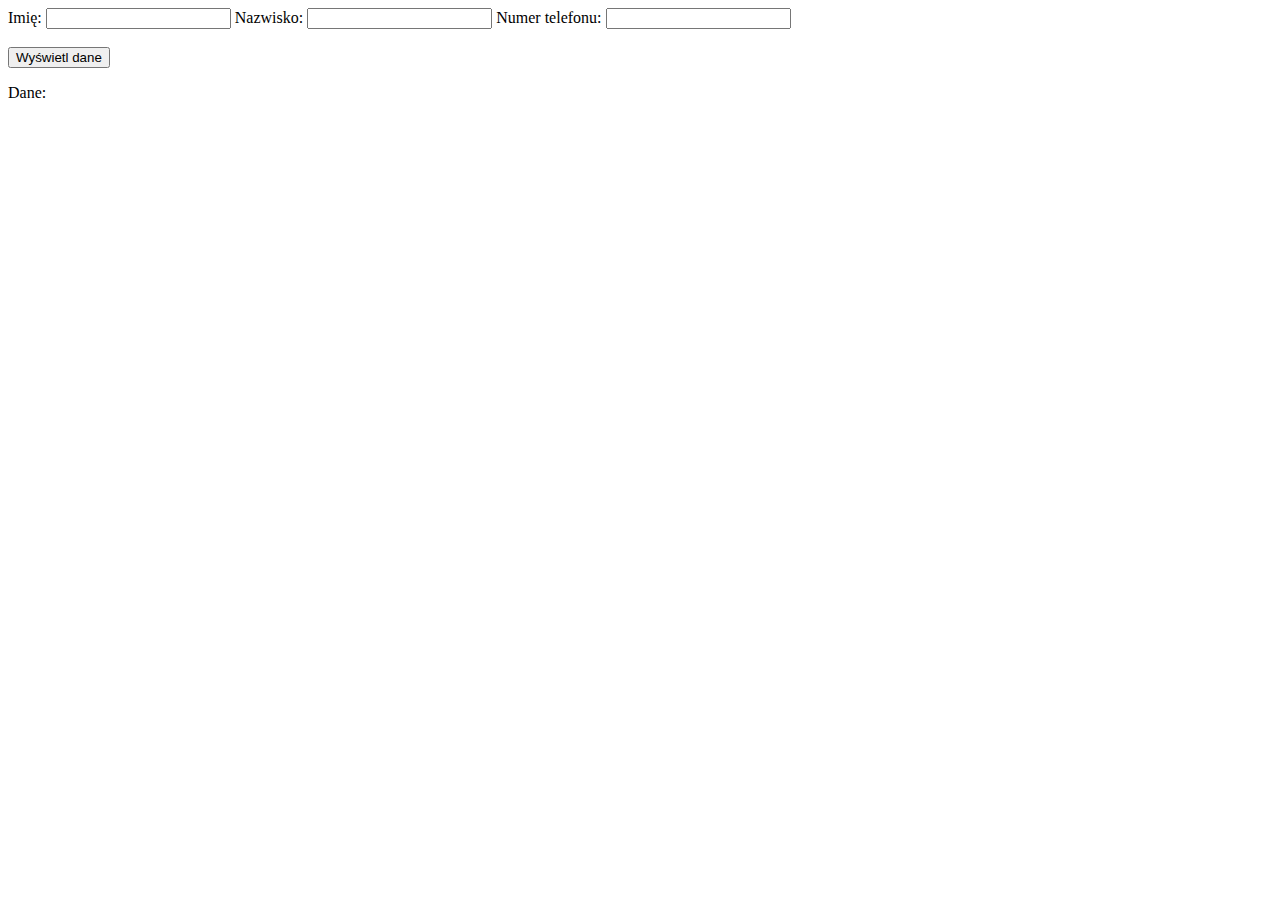
==== 40-js-dane-formularz/index.html @ 8e52bb90 "zadania" ====
<!DOCTYPE html>
<html lang="en">
<head>
    <meta charset="UTF-8">
    <meta http-equiv="X-UA-Compatible" content="IE=edge">
    <meta name="viewport" content="width=device-width, initial-scale=1.0">
    <title>Document</title>
</head>
<body>

<form action="/action_page.php">
    <label for="fname">Imię:</label>
    <input type="text" id="fname" name="fname">

    <label for="lname">Nazwisko:</label>
    <input type="text" id="lname" name="lname">

    <label for="number">Numer telefonu:</label>
    <input type="text" id="number" name="number">
</form>
<br>

<button>Wyświetl dane</button>
<div id="container"> 
    <p>Dane:</p>    
    <p id="name"></p>
    <p id="surname"></p>
    <p id="phone"></p>
</div>

<script src="js/main.js"></script>
</body>
</html>
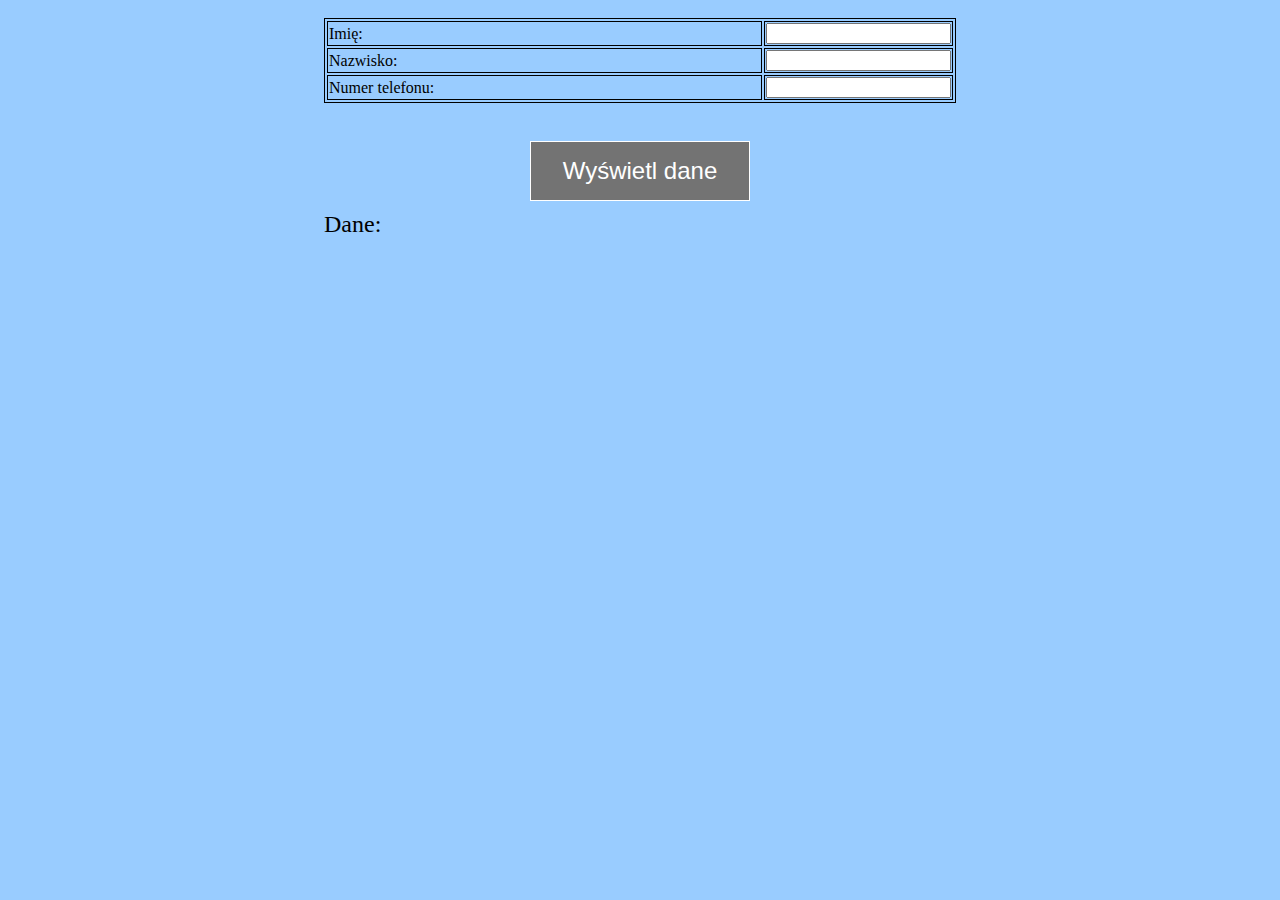
==== commit e5894b69: "zadanie" ====
--- a/40-js-dane-formularz/index.html
+++ b/40-js-dane-formularz/index.html
@@ -1,33 +1,46 @@
 <!DOCTYPE html>
 <html lang="en">
+
 <head>
     <meta charset="UTF-8">
     <meta http-equiv="X-UA-Compatible" content="IE=edge">
     <meta name="viewport" content="width=device-width, initial-scale=1.0">
     <title>Document</title>
+    <link rel="stylesheet" href="css/style.css">
 </head>
+
 <body>
+    <div id="one">
+        <form action="/action_page.php">
+            <table>
+                <tr>
+                    <td><label for="fname">Imię:</label></td>
+                    <td><input type="text" id="fname" name="fname"></td>
+                </tr>
+                <tr>
+                    <td><label for="lname">Nazwisko:</label></td>
+                    <td><input type="text" id="lname" name="lname"></td>
+                </tr>
+                <tr>
+                    <td><label for="number">Numer telefonu:</label></td>
+                    <td><input type="text" id="number" name="number"></td>
+                </tr>
+            </table>
+        </form>
+    </div>
 
-<form action="/action_page.php">
-    <label for="fname">Imię:</label>
-    <input type="text" id="fname" name="fname">
+    <br>
 
-    <label for="lname">Nazwisko:</label>
-    <input type="text" id="lname" name="lname">
+    <div id="first"><button>Wyświetl dane</button></div>
 
-    <label for="number">Numer telefonu:</label>
-    <input type="text" id="number" name="number">
-</form>
-<br>
+    <div id="container">
+        <p class="dane">Dane:</p>
+        <p id="name" class="par"></p>
+        <p id="surname"></p>
+        <p id="phone" class="par"></p>
+    </div>
 
-<button>Wyświetl dane</button>
-<div id="container"> 
-    <p>Dane:</p>    
-    <p id="name"></p>
-    <p id="surname"></p>
-    <p id="phone"></p>
-</div>
+    <script src="js/main.js"></script>
+</body>
 
-<script src="js/main.js"></script>
-</body>
 </html>--- a/40-js-dane-formularz/css/style.css
+++ b/40-js-dane-formularz/css/style.css
@@ -0,0 +1,47 @@
+body {
+    background-color: #99ccff;
+}
+
+button {
+    background-color: #737373;
+    border: 1px, solid;
+    color: white;
+    padding: 15px 32px;
+    text-align: center;
+    display: inline-block;
+    font-size: 24px;
+}
+#first, #one{
+    margin: auto;
+    width: 50%;
+    padding: 10px;
+    text-align: center;
+}
+
+#container {
+    margin: auto;
+    width: 50%;
+}
+
+p {
+    display: inline;
+}
+
+.dane {
+    font-size: 24px;
+}
+
+#name,
+#surname,
+#phone {
+    color: rgb(77, 77, 77);
+    font-size: 16px;
+}
+
+table,
+td {
+    border: 1px solid;
+    text-align: left;
+    width: 100%;
+    
+}